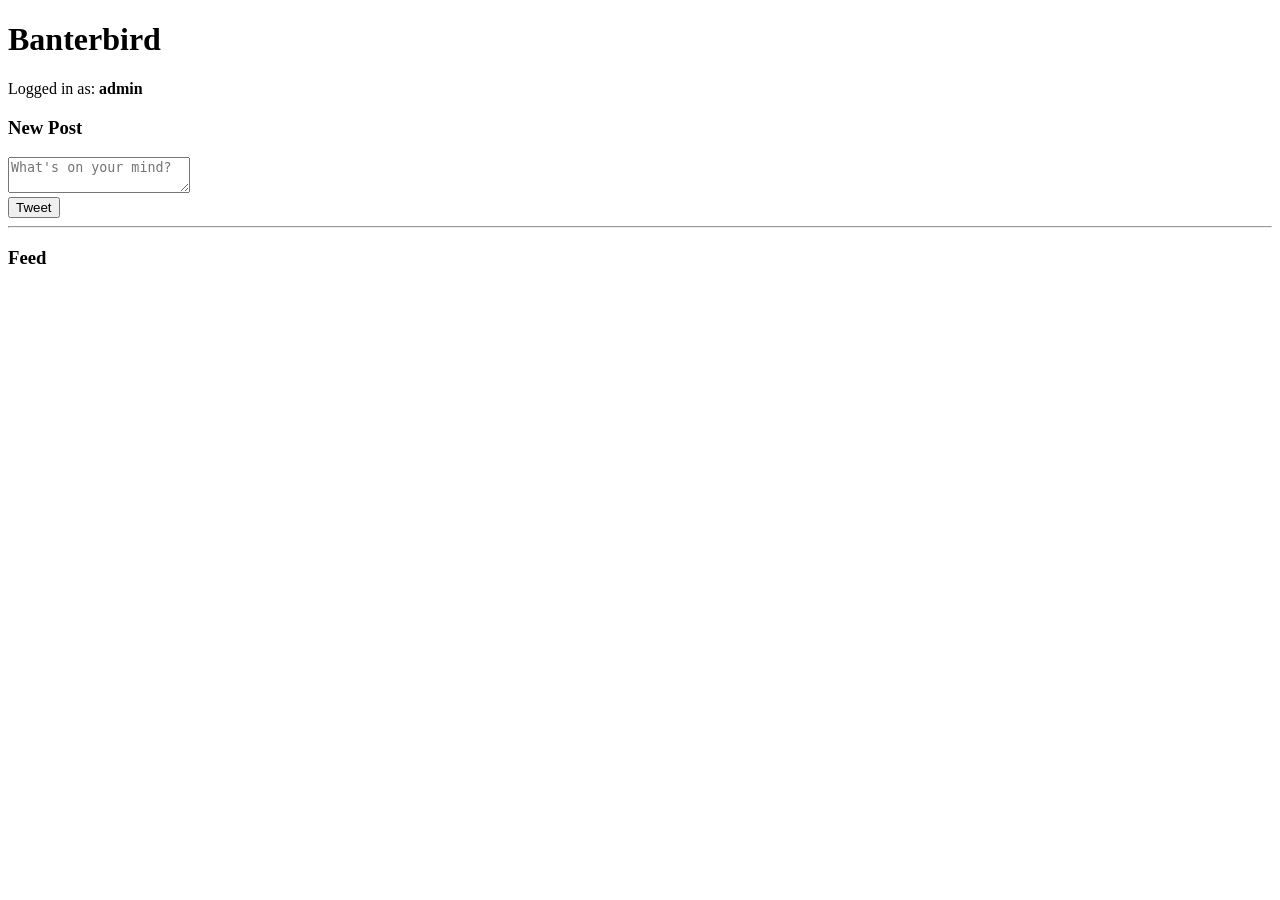
==== templates/index.html @ 89cd25d9 "style" ====
<!DOCTYPE html>
<html>
<head>
    <title>Banterbird</title>
    <script src="/static/js/app.js" defer></script>
    <link rel="stylesheet" href="/static/css/style.css">
</head>
<body>
    <h1>Banterbird</h1>
    <div>
        Logged in as: <strong id="username">admin</strong>
    </div>
    <div>
        <h3>New Post</h3>
        <textarea id="postInput" placeholder="What's on your mind?"></textarea><br>
        <button onclick="submitPost()">Tweet</button>
    </div>
    <hr>
    <h3>Feed</h3>
    <div id="feed"></div>

    <template id="post-template">
        <div class="post">
            <p><strong class="username"></strong>: <span class="message"></span></p>
            <small class="timestamp"></small>
            <hr>
        </div>
    </template>
</body>
</html>
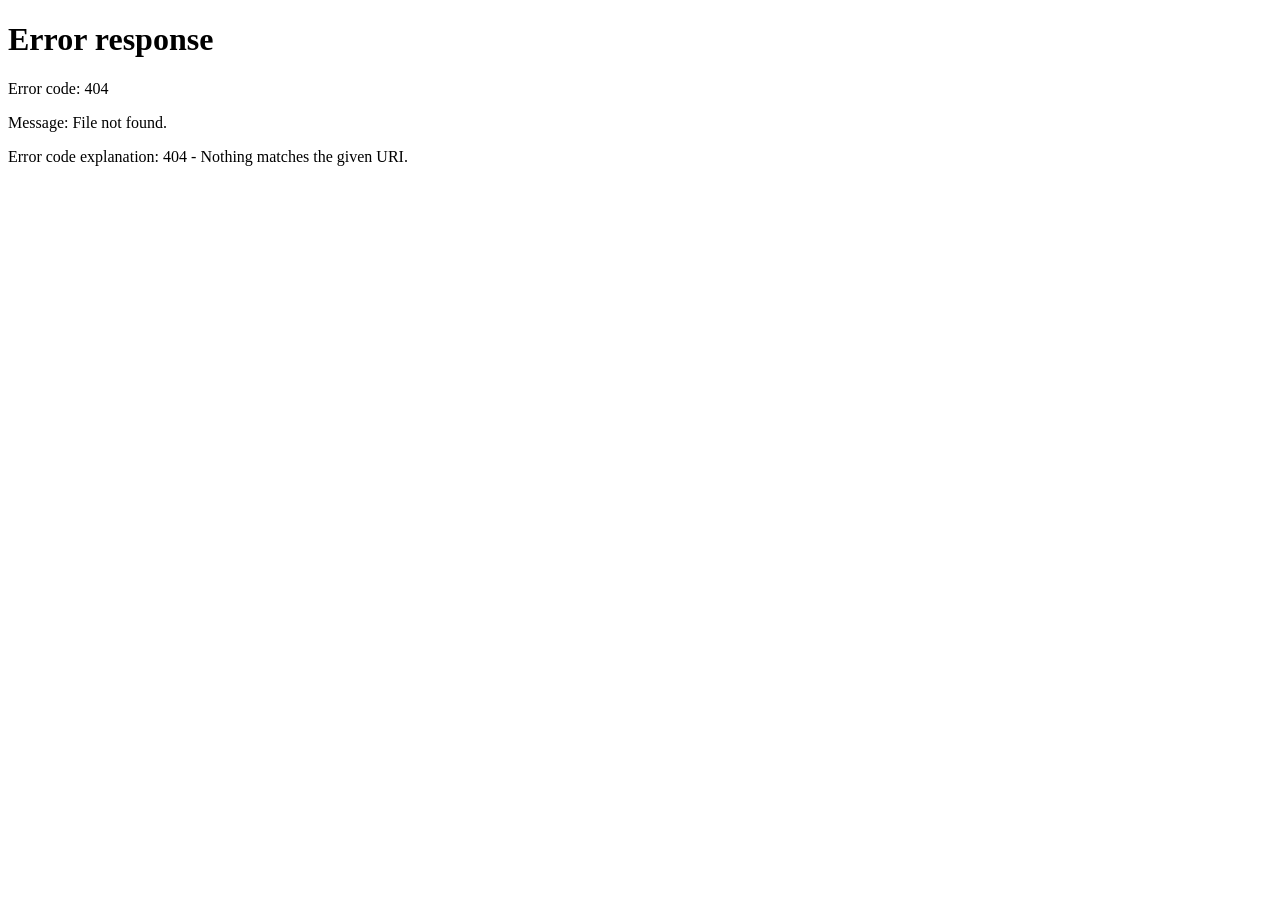
==== commit 4a5b15e1: "login" ====
--- a/templates/index.html
+++ b/templates/index.html
@@ -8,7 +8,7 @@
 <body>
     <h1>Banterbird</h1>
     <div>
-        Logged in as: <strong id="username">admin</strong>
+        Logged in as: <strong id="username">anonymous</strong>
     </div>
     <div>
         <h3>New Post</h3>
@@ -26,5 +26,8 @@
             <hr>
         </div>
     </template>
+    <script>
+        document.getElementById("username").innerText = localStorage.getItem("username")
+    </script>
 </body>
-</html>
+</html>
--- a/static/css/style.css
+++ b/static/css/style.css
@@ -0,0 +1,19 @@
+/* style.css */
+
+body {
+    
+    background-color: #482087;
+    padding: 20px;
+}
+.black-ops-one-regular {
+    font-family: "Black Ops One", system-ui;
+    font-weight: 400;
+    font-style: normal;
+  }
+  
+#shadow1 {
+    box-shadow: 5px 10px;
+  }
+#feed {
+    margin-top: 30px;
+}
